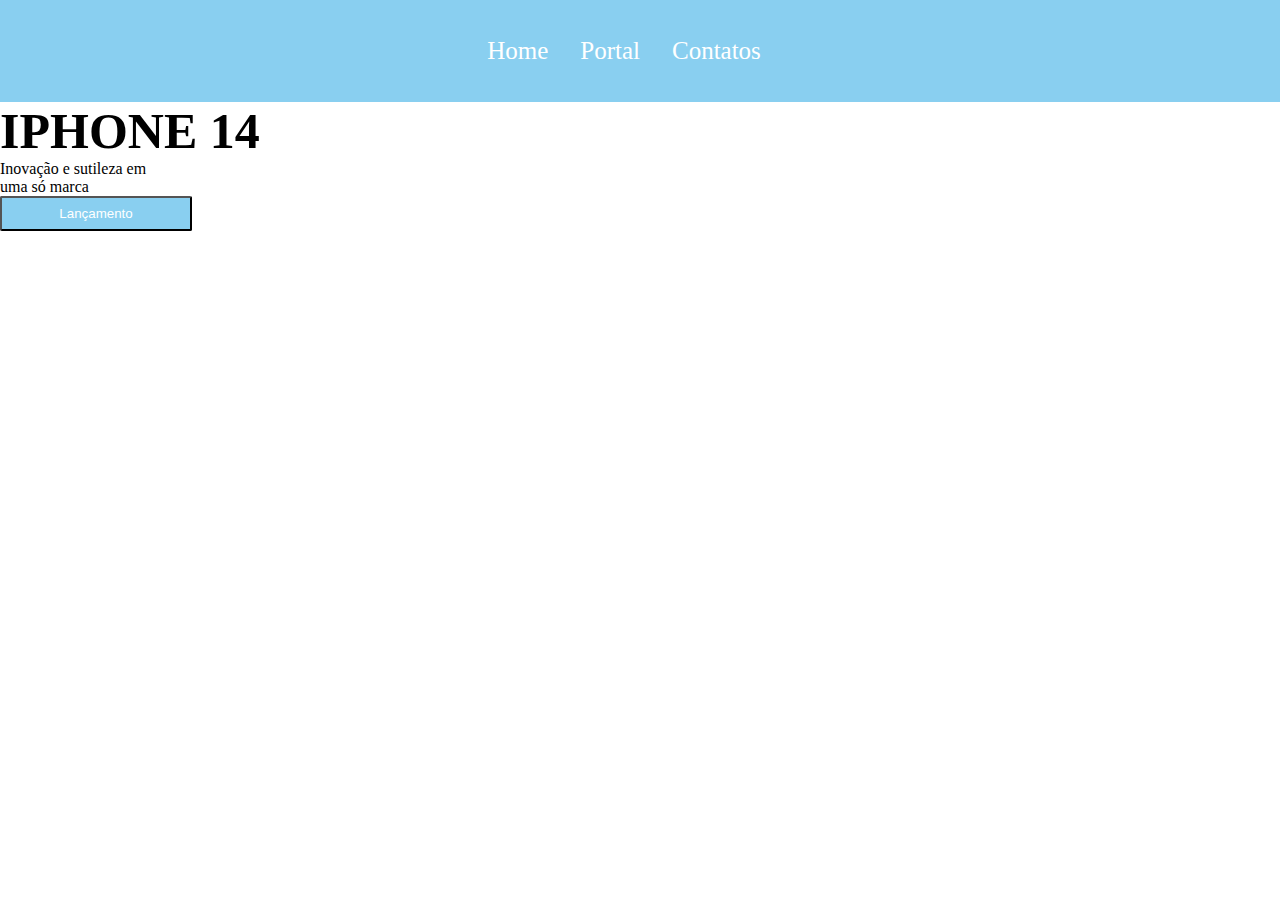
==== index.html @ 51ddb35f "Add files via upload" ====
<!DOCTYPE html>
<html lang="en">
<head>
    <meta charset="UTF-8">
    <meta name="viewport" content="width=device-width, initial-scale=1.0">
    <title>Lançamento Iphone14</title>
    <link rel="stylesheet" href="style.css">


    <main>
    <header>
        <nav>
<ul>
    <li>
        <a href="">Home</a>
    </li>

    <li>
<a href="">Portal</a>
    </li>

    <li>
        <a href="">Contatos</a>
    </li>
</ul>
</nav>
    </header>
   
    <body>
<section id="secao1">
<h1>IPHONE 14</h1>
<p>Inovação e sutileza em</p>
<p>uma só marca</p>
<button>
    <a href="">Lançamento</a>
</button>
</main>
</section>





</head>
</body>
</html>
---- style.css ----
*{
    margin: 0;
    padding: 0;
    list-style: none;
    text-decoration: none;
}
header{
    padding: 2.3rem;
    background-color: #89CFF0;
}

nav ul{
    display: flex;
    justify-content: center;

}

nav ul li{
    margin-right: 2rem;
    font-size: 25px;
    
    
}

nav ul li a{
    color: white;
}

#nav li a :hover{
    color: cornflowerblue;
    transition: 0.8s;
}

button{
    padding: 0.5rem;
    width: 12rem;
    border-radius: 2px;
    background-color: #89CFF0;
    border-color: black;
}

button a{
    color: white;
}
#secao1{
    
}

#secao1 h1{
    font-size: 50px;
}
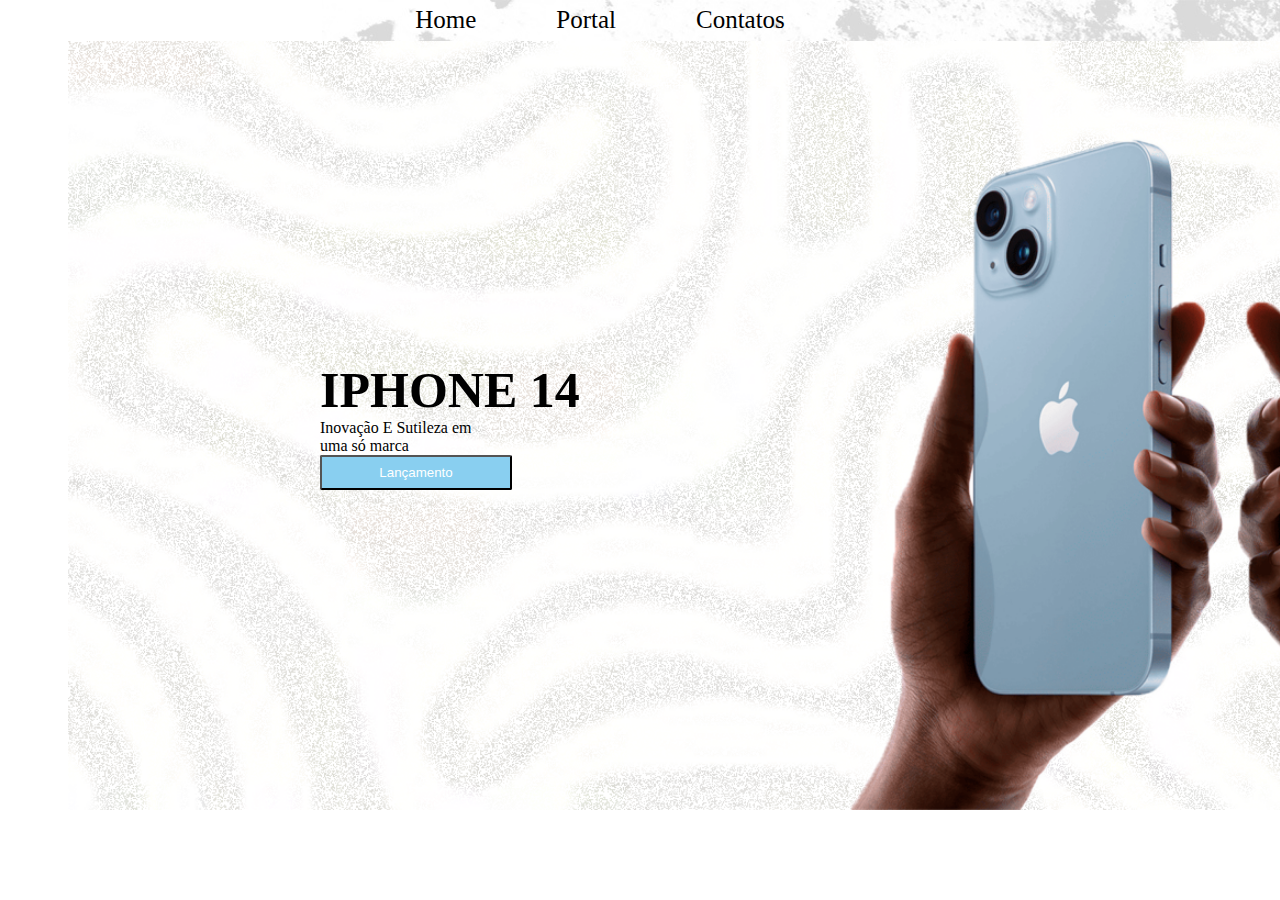
==== commit a9d119cd: "lancamento iphone" ====
--- a/index.html
+++ b/index.html
@@ -1,46 +1,62 @@
 <!DOCTYPE html>
 <html lang="en">
+
 <head>
     <meta charset="UTF-8">
     <meta name="viewport" content="width=device-width, initial-scale=1.0">
     <title>Lançamento Iphone14</title>
     <link rel="stylesheet" href="style.css">
-
+    <link rel="shortcut icon"href="[data-uri]"
+        type="image/x-icon">
+        <i class="fa-brands fa-apple fa-flip"></i>
 
     <main>
-    <header>
-        <nav>
-<ul>
-    <li>
-        <a href="">Home</a>
-    </li>
+        <header>
+            <nav>
+                <ul>
+                    <li>
+                        <a href="">Home</a>
+                    </li>
 
-    <li>
-<a href="">Portal</a>
-    </li>
+                    <li>
+                        <a href="">Portal</a>
+                    </li>
 
-    <li>
-        <a href="">Contatos</a>
-    </li>
-</ul>
-</nav>
-    </header>
-   
-    <body>
-<section id="secao1">
-<h1>IPHONE 14</h1>
-<p>Inovação e sutileza em</p>
-<p>uma só marca</p>
-<button>
-    <a href="">Lançamento</a>
-</button>
-</main>
-</section>
+                    <li>
+                        <a href="">Contatos</a>
+                    </li>
+                    
+                </ul>
+                
+            </nav>
+
+            <i class="fa-brands fa-apple fa-flip"></i>
+        </header>
+
+<body>
+    <section id="secao1">
+        <div class="texto">
+            
+            <h1>IPHONE 14</h1>
+            <p>Inovação E Sutileza em</p>
+            <p>uma só marca</p>
+            <button>
+                <a href="">Lançamento</a>
+            </button>
+    
+        </div>
+
+      
+
+        
+        </main>
+    </section>
 
 
 
 
 
-</head>
+    </head>
 </body>
+
 </html>--- a/style.css
+++ b/style.css
@@ -5,29 +5,35 @@
     text-decoration: none;
 }
 header{
-    padding: 2.3rem;
-    background-color: #89CFF0;
+    color: black;
+    padding: 0.4rem;
+    background-color: white;
+    background-image: url(imgs/Sem\ Título-2.png);
+    
+    
+
 }
 
 nav ul{
     display: flex;
     justify-content: center;
+    color: black;
 
 }
 
 nav ul li{
-    margin-right: 2rem;
-    font-size: 25px;
-    
+    margin-right: 5rem;
+    font-size: 25px;  
+    color: black;
     
 }
 
 nav ul li a{
-    color: white;
+    color: black;
 }
 
-#nav li a :hover{
-    color: cornflowerblue;
+nav ul li a:hover{
+    color: black;
     transition: 0.8s;
 }
 
@@ -42,12 +48,24 @@
 button a{
     color: white;
 }
-#secao1{
+body{
+    
     
 }
 
 #secao1 h1{
     font-size: 50px;
+
+    display: flex;
 }
 
 
+
+#secao1{
+    background-image: url(imgs/Sem\ Título-1.png);
+    background-repeat: no-repeat;
+    padding: 20rem;
+    background-size:cover ;
+    
+}
+
